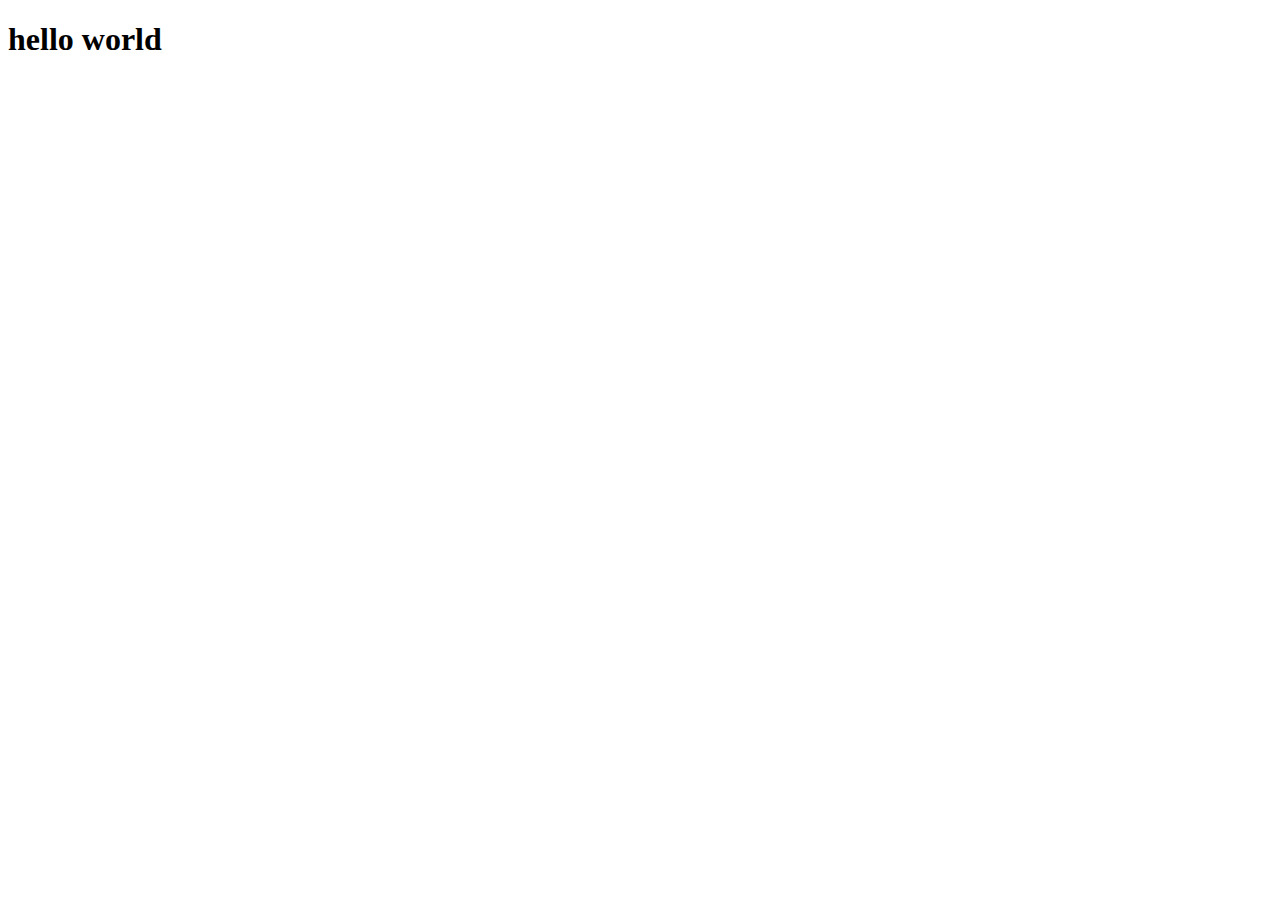
==== index.html @ b65e3b6d "Update index.html" ====
<!DOCTYPE html>
<html lang="en">
<head>
<meta charset_"UTF-8">
<meta http-equiv="X-UA-Compatible" content="IE=edge">
<meta name="viewport" content="width=device-width, initial-scale=1.0">
<title>Document</title>
</head>
<body>
<h1>hello world</h1>
</body>
</html>
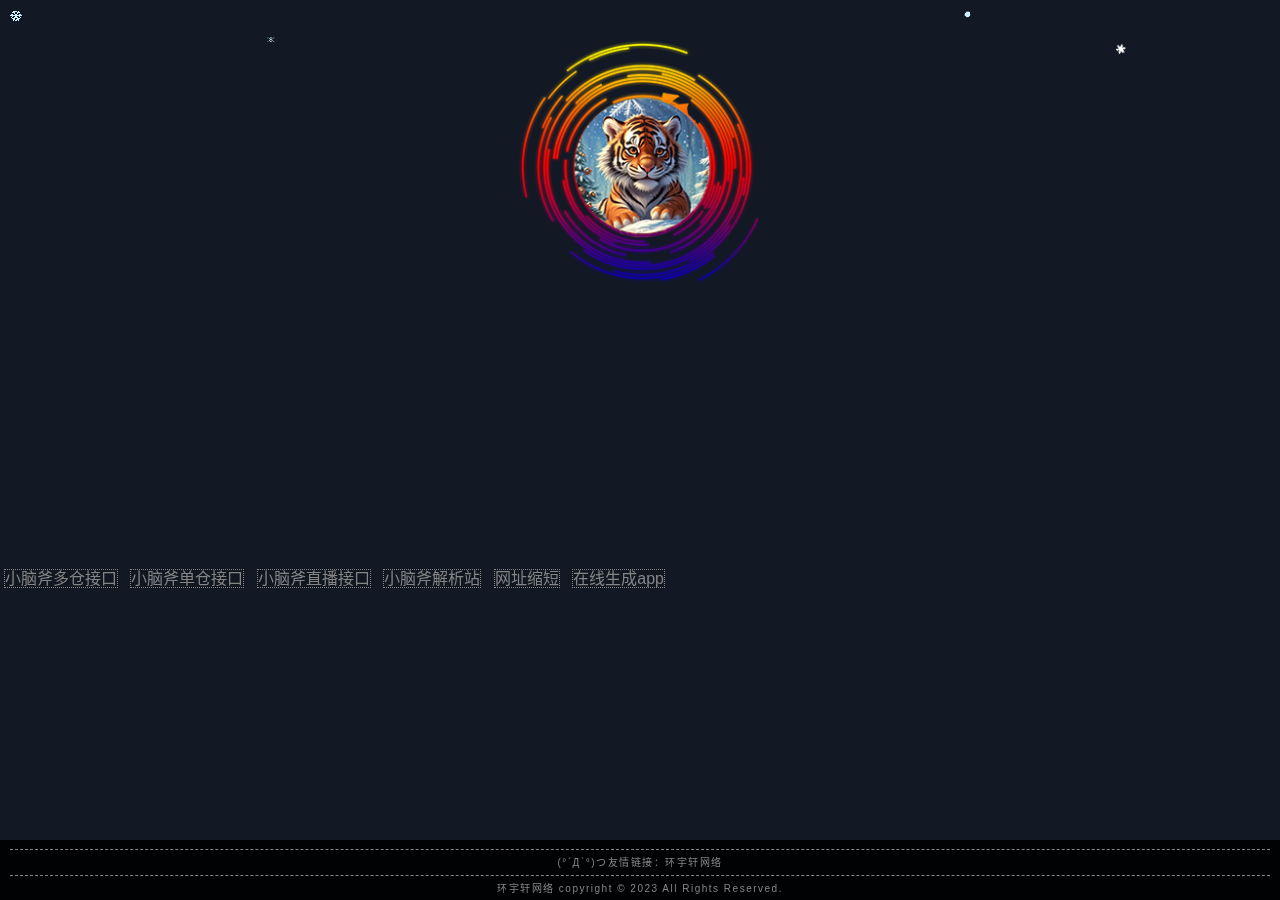
==== commit 45eb6be4: "Add files via upload" ====
--- a/index.html
+++ b/index.html
@@ -1,12 +1,83 @@
-<!DOCTYPE html>
-<html lang="en">
-<head>
-<meta charset_"UTF-8">
-<meta http-equiv="X-UA-Compatible" content="IE=edge">
-<meta name="viewport" content="width=device-width, initial-scale=1.0">
-<title>Document</title>
-</head>
-<body>
-<h1>hello world</h1>
-</body>
-</html>
+<!DOCTYPE html>
+<html lang="zh-CN" id="bgimg">
+<head>
+<meta charset="UTF-8" />
+<meta name="viewport" content="width=device-width" />
+<title>小脑斧导航页</title>
+<meta name="description" content="网页引导页-">
+<meta name="keywords" content="网页引导页-">
+<link rel="icon" href="" mce_href="/dir/favicon.ico" type="image/x-icon">
+<link rel="stylesheet" type="text/css" href="https://www.bootcss.com/p/buttons/css/buttons.css">
+<link rel="stylesheet" type="text/css" href="https://www.bootcss.com/p/buttons/css/showcase.css">
+<link type="text/css" rel="stylesheet" href="style.css" />
+<meta name="referrer" content="no-referrer" />
+<div style="text-align:center;clear:both">
+</div>
+<div class="tooltips">
+<span>
+<iframe src="https://music.163.com/outchain/player?type=0&id=3052064923&auto=1&height=280" width=330 height="300" frameborder="no" marginwidth="0" marginheight="0"></iframe>
+</span>
+</div>
+</head>
+<body>
+<div id="top">
+<main id="top_main">
+<div id="top_logo"><img src="src/tx2.png" onmouseover="mouseOver()" onmouseout="mouseOut()" id="mainimg"></div>
+<div id="top_title"><img id="top_title01" alt="" src="src/toptitle023.png">
+<br class="top_hr_style01">
+</div><br><br>
+<div class="showcase-examples l-over l-center">
+   <a href="https://gitee.com/hyxuan_admin/xnf/raw/master/xnfd.json" title="小脑斧多仓" class="button button-rounded button-plain button-small-caps button-border" target="_blank">小脑斧多仓接口</a>
+  <a href="https://gitee.com/hyxuan_admin/xnf/raw/master/xnfx.json" title="脑斧单仓" class="button button-rounded button-plain button-small-caps button-border" target="_blank">小脑斧单仓接口</a>
+  <a href="https://hyxuanit.github.io/zb/241005.txt" title="小脑斧直播" class="button button-rounded button-plain button-small-caps button-border"target="_blank" >小脑斧直播接口</a>
+  <a href="https://mp.weixin.qq.com/s/ZnDg1ww9Q46paHwQkNjB7A" title="小脑斧解析" class="button button-rounded button-plain button-small-caps button-border" target="_blank" >小脑斧解析站</a>
+  <a href="https://wz.half.nyc.mn:8/" title="网址缩短" class="button button-rounded button-plain button-small-caps button-border" target="_blank" >网址缩短</a>
+    <a href="https://app.half.nyc.mn:8/" title="生成app" class="button button-rounded button-plain button-small-caps button-border" target="_blank" >在线生成app</a>
+  </div>
+</main>
+</div>
+<footer id="top_footer">
+<span id="top_copyright">
+<hr class="top_hr_style02">
+(°ˊДˋ°)つ友情链接：<a href="https://www.7887887.xyz">环宇轩网络</a>
+<hr class="top_hr_style02">
+<a href="https://www.7887887.xyz">环宇轩网络</a> copyright © 2023 All Rights Reserved. <a href=""></a>
+</span>
+</footer>
+</body>
+<script>
+	function mouseOver(){
+		document.getElementById("mainimg").src="src/tx.png";//鼠标悬浮时的旋转图标
+	}
+	function mouseOut()
+	{
+		document.getElementById('mainimg').src ="src/tx2.png"//默认的旋转图标
+	}
+</script>
+<script type="text/javascript">
+	function change(){
+		var bodyBgs = [];
+bodyBgs[1] = "https://img.meituan.net/csc/5720ab220f2ee2bcaee9be6a789577b66793694.jpg";
+bodyBgs[2] = "https://img.meituan.net/csc/bc6f235bd928595d53d39cc6cc68c4e1631072.jpg";
+bodyBgs[3] = "https://img.meituan.net/csc/d5b9662d74c13b86dc6291bd3511c1bd1128227.jpg";
+bodyBgs[4] = "https://img.meituan.net/csc/61ea3b9b53ef501cdcff4f734586fd392176957.jpg";
+bodyBgs[5] = "https://img.meituan.net/csc/cc5b6a7c94e31cfd85b7a08dd44cce411279670.jpg";
+bodyBgs[6] = "https://img.meituan.net/csc/4ce4af6725c2625ed67b1238e55bd2ad636538.jpg";
+bodyBgs[7] = "https://img.meituan.net/csc/a6ea7ea344656aac5f5e11af7d67bc932135804.jpg";
+bodyBgs[8] = "https://img.meituan.net/csc/e78f8c7e80365817d1c9a231920cc62d1026202.jpg";
+bodyBgs[9] = "https://img.meituan.net/csc/d363a5769034a393c3842e6378dd6ade934940.jpg";
+bodyBgs[10] = "https://img.meituan.net/csc/f2954db9889605a981eb66646e85ef26307393.jpg";
+bodyBgs[11] = "https://img.meituan.net/csc/d54ce01f950afc1997877160f3ea52371338934.jpg";
+bodyBgs[12] = "https://img.meituan.net/csc/3f4482fdb08cc7194438b02d8c939bcc1057303.jpg";
+		var randomBgIndex = Math.round( Math.random() * 12 );
+		var img1= document.getElementById('bgimg');
+		img1.style.backgroundImage='url(' + bodyBgs[randomBgIndex] + ')';
+	        window.setTimeout(function(){change()},10000);
+	}
+	change();
+</script>
+<script type="text/javascript" src="src/snow.min.js"></script>        
+<script type="text/javascript">
+createSnow('src/', 60);
+</script>
+</html>--- a/style.css
+++ b/style.css
@@ -0,0 +1,332 @@
+/* basic styles for black background and crosshair cursor */
+* {
+	-webkit-box-sizing: border-box;
+	-moz-box-sizing: border-box;
+	-o-box-sizing: border-box;
+	-ms-box-sizing: border-box;
+	box-sizing: border-box
+}
+
+html,body,div,span,applet,object,iframe,h1,h2,h3,h4,h5,h6,p,blockquote,pre,a,abbr,acronym,address,big,cite,code,del,dfn,em,img,ins,kbd,q,s,samp,small,strike,strong,sub,sup,tt,var,b,u,i,center,dl,dt,dd,ol,ul,li,fieldset,form,label,legend,table,caption,tbody,tfoot,thead,tr,th,td,article,aside,canvas,details,embed,figure,figcaption,footer,header,hgroup,menu,nav,output,ruby,section,summary,time,mark,audio,video {
+	margin: 0;
+	padding: 0;
+	border: 0;
+	font-style: normal;
+	font-weight: normal;
+	font-size: 100%;
+	vertical-align: baseline;
+}
+
+article,aside,details,figcaption,figure,footer,header,hgroup,menu,nav,section {
+	display: block
+}
+a.button.button-rounded.button-plain.button-small-caps.button-border{
+background-color: #1212123b;
+}
+a.button.button-rounded.button-plain.button-small-caps.button-border:hover {
+    background-color: #fff;
+}
+blockquote,q {
+	quotes: none
+}
+.button{ margin: 4px;}
+.button-border, .button-border-thin, .button-border-thick{
+    border-width: 1px;
+    border-style: dotted;
+}
+
+blockquote:before,blockquote:after,q:before,q:after {
+	content: '';
+	content: none
+}
+.l-center {
+    margin-top: 150px;}
+input,textarea {
+	margin: 0;
+	padding: 0
+}
+
+ol,ul {
+	list-style: none
+}
+
+table {
+	border-collapse: collapse;
+	border-spacing: 0
+}
+
+caption,th {
+	text-align: left
+}
+
+a:focus {
+	outline: 0
+}
+
+html {
+	position: relative;
+	width: 100%;
+	height: 100%;
+	font-family: Microsoft YaHei,sans-serif;
+	z-index: 1;
+	line-height: 1.5;
+	background-color: #121925;
+	font-weight: 300;
+	background-size: cover;
+	background-position: 50% 50%;
+	background-attachment: fixed;
+	-webkit-transition: .5s linear;
+	-moz-transition: .5s linear;
+	-o-transition: .5s linear;
+	transition: .5s linear;
+}
+
+body{
+	position: relative;
+	width: 100%;
+	height: 100%;
+	min-width: 300px;
+	z-index: 2;
+	cursor:url(src/default.cur), auto;
+}
+body:before {
+  content: ' ';
+  position: fixed;
+  top: 0;
+  right: 0;
+  bottom: 0;
+  left: 0;
+}
+a {
+	color: #858585;
+	text-decoration:none;
+}
+
+a:hover {
+	color: #00b3ba;
+	cursor:url(src/hand.cur),auto
+}
+b {
+	background-color: rgba(0,179,186,0.4)
+}
+
+::selection {
+	background: #00b3ba
+}
+
+::-moz-selection {
+	background: #00b3ba
+}
+
+.top_hr_style01 {
+	width: 70%;
+	margin: 5px auto;
+	border: 0;
+	border-bottom: 1px solid #fff
+}
+
+.top_hr_style02 {
+	border: 0;
+	border-bottom: 1px dashed #858585
+}
+
+.slider {
+	width: 100%;
+	height: 150px;
+	-webkit-transition: .2s ease;
+	-moz-transition: .2s ease;
+	-o-transition: .2s ease;
+	transition: .2s ease;
+	background-color: #121925;
+	background-size: cover;
+	background-position: 50% 50%;
+	background-attachment: fixed
+}
+
+#top {
+	width: 100%;
+	height: 100%;
+	position: relative;
+	margin: auto;
+	z-index: 11
+}
+#top_main {
+	width: 100%;
+	height: 100%;
+	position: relative;
+	margin: 0 auto;
+	padding: 40px 0 10px 0
+}
+
+#top_logo {
+	height: 30%;
+	min-height: 50px;
+	max-height: 244px;
+	display: block
+}
+
+#top_logo img {
+	-webkit-animation: A 15s linear 0s infinite;
+	animation: A 15s linear 0s infinite;
+	margin-right: auto;
+	margin-left: auto;
+	display: block;
+	height: 100%
+}
+
+@-webkit-keyframes A {
+	0% {
+		-webkit-transform: rotate(0deg)
+	}
+
+	100% {
+		-webkit-transform: rotate(360deg)
+	}
+}
+
+@keyframes A {
+	0% {
+		transform: rotate(0deg)
+	}
+
+	100% {
+		transform: rotate(360deg)
+	}
+}
+
+#top_title {
+	text-align: center;
+	padding-top: 15px;
+	display: block;
+	height: 10%
+}
+
+#top_title img {
+	margin-right: auto;
+	margin-left: auto;
+	display: block
+}
+
+#top_title #top_title01 {
+	height: 83%;
+	max-height: 59px;
+	min-height: 30px
+}
+
+#top_title #top_title02 {
+	height: 9px
+}
+#top_title #top_title02:hover{
+	background:rgba(0,0,0,0.8);
+}
+#top_navlist {
+	display: block;
+	width: 30%;
+	height: 220px;
+	max-width: 220px;
+	margin-left: auto;
+	margin-right: auto;
+	margin-top: 50px
+}
+
+#top_navlist::after {
+	content: " ";
+	display: block;
+	width: 20%;
+	height: 150px
+}
+
+.top_nav {
+	border-radius: 5px;
+	display: block;
+	width: 100%;
+	max-height: 40px;
+	min-height: 10px;
+	margin-top: 15px;
+	text-decoration: none;
+	font-size: 90%;
+	vertical-align: middle central;
+	color: #fff;
+	letter-spacing: .5px;
+	text-align: center;
+	-webkit-transition: .2s linear;
+	-moz-transition: .2s linear;
+	-o-transition: .2s linear;
+	transition: .2s linear;
+	line-height: 180%
+}
+
+.top_nav:hover {
+	border-radius: 5px;
+	background: #fff
+}
+
+#top_footer {
+	padding: 4px 10px 4px 10px;
+	background-color: #000;
+	background-color: rgba(0,0,0,0.9);
+	color: #858585;
+	position: fixed;
+	bottom: 0;
+	left: 0;
+	right: 0;
+	z-index: 12;
+	-webkit-transition: .2s linear;
+	-moz-transition: .2s linear;
+	-o-transition: .2s linear;
+	transition: .2s linear
+}
+#top_footer:hover{
+	background-color: #FFF;
+	background-color: rgba(255,255,255,0.8);
+	color: #000;
+}
+#top_copyright {
+	display: block;
+	-webkit-transition: .2s linear;
+	-moz-transition: .2s linear;
+	-o-transition: .2s linear;
+	transition: .2s linear;
+	font-size: 10px;
+	letter-spacing: 1.5px;
+	text-align: center
+}
+
+@media screen and (max-width:768px) {
+	#top_footer {
+		padding: 1px
+	}
+
+	#top_copyright {
+		font-size: 8px;
+		letter-spacing: 0;
+		text-align: center
+	}
+.l-center {
+    margin-top: 0;
+}}
+.tooltips{
+-webkit-animation: A 3s linear 0s infinite;
+animation: A 3s linear 0s infinite;
+width:12px;
+height:12px;
+top:10px;
+left:10px;
+background: url(src/snow.gif);
+font-size: 10px;
+position:absolute; /*这个是关键*/
+z-index:102;
+}
+.tooltips:hover{
+-webkit-animation: none;
+animation: none;
+z-index:103;
+background: url(src/snow.gif);/*没有这个在IE中不可用*/
+}
+.tooltips span{
+display: none;
+}
+.tooltips:hover span{ /*span 标签仅在 :hover 状态时显示*/
+display:block;
+position:relative;
+}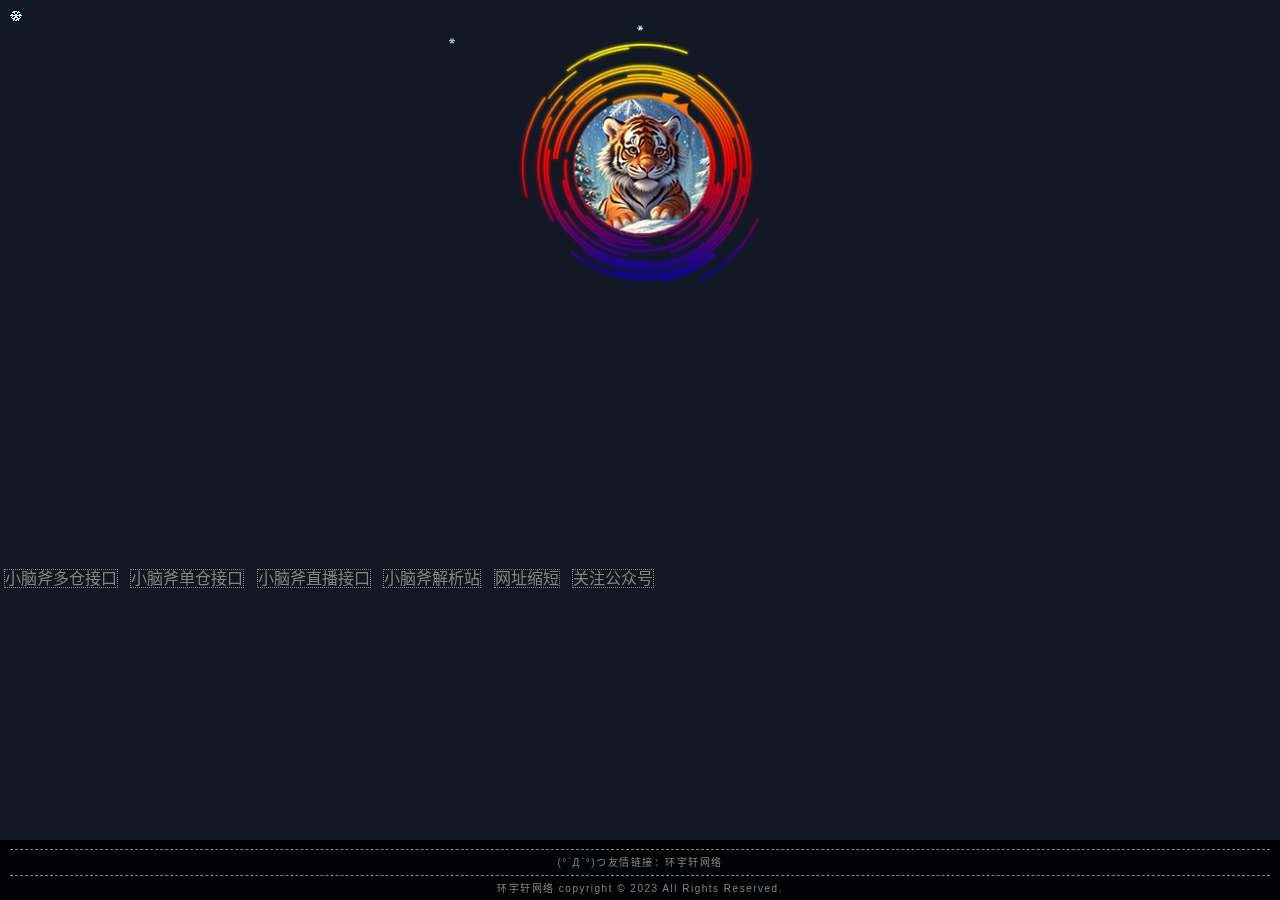
==== commit 40bf4077: "Add files via upload" ====
--- a/index.html
+++ b/index.html
@@ -30,9 +30,9 @@
    <a href="https://gitee.com/hyxuan_admin/xnf/raw/master/xnfd.json" title="小脑斧多仓" class="button button-rounded button-plain button-small-caps button-border" target="_blank">小脑斧多仓接口</a>
   <a href="https://gitee.com/hyxuan_admin/xnf/raw/master/xnfx.json" title="脑斧单仓" class="button button-rounded button-plain button-small-caps button-border" target="_blank">小脑斧单仓接口</a>
   <a href="https://hyxuanit.github.io/zb/241005.txt" title="小脑斧直播" class="button button-rounded button-plain button-small-caps button-border"target="_blank" >小脑斧直播接口</a>
-  <a href="https://mp.weixin.qq.com/s/ZnDg1ww9Q46paHwQkNjB7A" title="小脑斧解析" class="button button-rounded button-plain button-small-caps button-border" target="_blank" >小脑斧解析站</a>
+  <a href="http://xnf.fh4u.org/jx/" title="小脑斧解析" class="button button-rounded button-plain button-small-caps button-border" target="_blank" >小脑斧解析站</a>
   <a href="https://wz.half.nyc.mn:8/" title="网址缩短" class="button button-rounded button-plain button-small-caps button-border" target="_blank" >网址缩短</a>
-    <a href="https://app.half.nyc.mn:8/" title="生成app" class="button button-rounded button-plain button-small-caps button-border" target="_blank" >在线生成app</a>
+    <a href="http://www.hyxuan.top/static/file/wx.jpg" title="生成app" class="button button-rounded button-plain button-small-caps button-border" target="_blank" >关注公众号</a>
   </div>
 </main>
 </div>
@@ -41,7 +41,7 @@
 <hr class="top_hr_style02">
 (°ˊДˋ°)つ友情链接：<a href="https://www.7887887.xyz">环宇轩网络</a>
 <hr class="top_hr_style02">
-<a href="https://www.7887887.xyz">环宇轩网络</a> copyright © 2023 All Rights Reserved. <a href=""></a>
+<a href="https://www.hyxuan.top">环宇轩网络</a> copyright © 2023 All Rights Reserved. <a href=""></a>
 </span>
 </footer>
 </body>
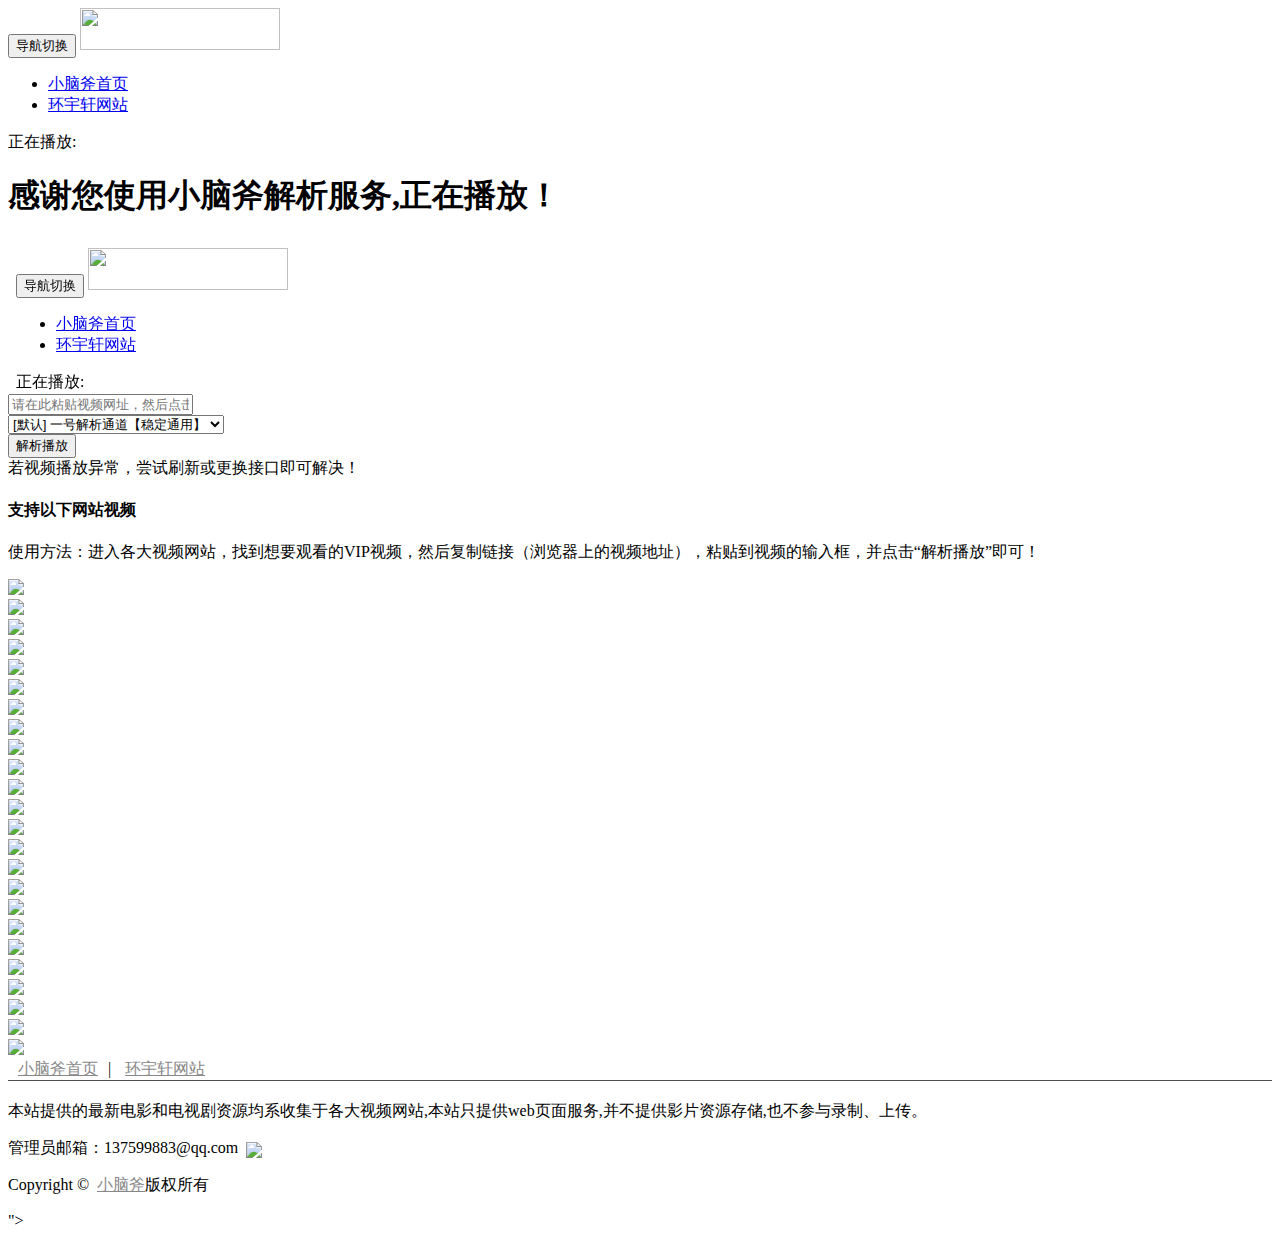
==== commit 91e6474d: "Add files via upload" ====
--- a/index.html
+++ b/index.html
@@ -1,83 +1,371 @@
-<!DOCTYPE html>
-<html lang="zh-CN" id="bgimg">
-<head>
-<meta charset="UTF-8" />
-<meta name="viewport" content="width=device-width" />
-<title>小脑斧导航页</title>
-<meta name="description" content="网页引导页-">
-<meta name="keywords" content="网页引导页-">
-<link rel="icon" href="" mce_href="/dir/favicon.ico" type="image/x-icon">
-<link rel="stylesheet" type="text/css" href="https://www.bootcss.com/p/buttons/css/buttons.css">
-<link rel="stylesheet" type="text/css" href="https://www.bootcss.com/p/buttons/css/showcase.css">
-<link type="text/css" rel="stylesheet" href="style.css" />
-<meta name="referrer" content="no-referrer" />
-<div style="text-align:center;clear:both">
-</div>
-<div class="tooltips">
-<span>
-<iframe src="https://music.163.com/outchain/player?type=0&id=3052064923&auto=1&height=280" width=330 height="300" frameborder="no" marginwidth="0" marginheight="0"></iframe>
-</span>
-</div>
-</head>
-<body>
-<div id="top">
-<main id="top_main">
-<div id="top_logo"><img src="src/tx2.png" onmouseover="mouseOver()" onmouseout="mouseOut()" id="mainimg"></div>
-<div id="top_title"><img id="top_title01" alt="" src="src/toptitle023.png">
-<br class="top_hr_style01">
-</div><br><br>
-<div class="showcase-examples l-over l-center">
-   <a href="https://gitee.com/hyxuan_admin/xnf/raw/master/xnfd.json" title="小脑斧多仓" class="button button-rounded button-plain button-small-caps button-border" target="_blank">小脑斧多仓接口</a>
-  <a href="https://gitee.com/hyxuan_admin/xnf/raw/master/xnfx.json" title="脑斧单仓" class="button button-rounded button-plain button-small-caps button-border" target="_blank">小脑斧单仓接口</a>
-  <a href="https://hyxuanit.github.io/zb/241005.txt" title="小脑斧直播" class="button button-rounded button-plain button-small-caps button-border"target="_blank" >小脑斧直播接口</a>
-  <a href="http://xnf.fh4u.org/jx/" title="小脑斧解析" class="button button-rounded button-plain button-small-caps button-border" target="_blank" >小脑斧解析站</a>
-  <a href="https://wz.half.nyc.mn:8/" title="网址缩短" class="button button-rounded button-plain button-small-caps button-border" target="_blank" >网址缩短</a>
-    <a href="http://www.hyxuan.top/static/file/wx.jpg" title="生成app" class="button button-rounded button-plain button-small-caps button-border" target="_blank" >关注公众号</a>
-  </div>
-</main>
-</div>
-<footer id="top_footer">
-<span id="top_copyright">
-<hr class="top_hr_style02">
-(°ˊДˋ°)つ友情链接：<a href="https://www.7887887.xyz">环宇轩网络</a>
-<hr class="top_hr_style02">
-<a href="https://www.hyxuan.top">环宇轩网络</a> copyright © 2023 All Rights Reserved. <a href=""></a>
-</span>
-</footer>
-</body>
-<script>
-	function mouseOver(){
-		document.getElementById("mainimg").src="src/tx.png";//鼠标悬浮时的旋转图标
-	}
-	function mouseOut()
-	{
-		document.getElementById('mainimg').src ="src/tx2.png"//默认的旋转图标
-	}
-</script>
-<script type="text/javascript">
-	function change(){
-		var bodyBgs = [];
-bodyBgs[1] = "https://img.meituan.net/csc/5720ab220f2ee2bcaee9be6a789577b66793694.jpg";
-bodyBgs[2] = "https://img.meituan.net/csc/bc6f235bd928595d53d39cc6cc68c4e1631072.jpg";
-bodyBgs[3] = "https://img.meituan.net/csc/d5b9662d74c13b86dc6291bd3511c1bd1128227.jpg";
-bodyBgs[4] = "https://img.meituan.net/csc/61ea3b9b53ef501cdcff4f734586fd392176957.jpg";
-bodyBgs[5] = "https://img.meituan.net/csc/cc5b6a7c94e31cfd85b7a08dd44cce411279670.jpg";
-bodyBgs[6] = "https://img.meituan.net/csc/4ce4af6725c2625ed67b1238e55bd2ad636538.jpg";
-bodyBgs[7] = "https://img.meituan.net/csc/a6ea7ea344656aac5f5e11af7d67bc932135804.jpg";
-bodyBgs[8] = "https://img.meituan.net/csc/e78f8c7e80365817d1c9a231920cc62d1026202.jpg";
-bodyBgs[9] = "https://img.meituan.net/csc/d363a5769034a393c3842e6378dd6ade934940.jpg";
-bodyBgs[10] = "https://img.meituan.net/csc/f2954db9889605a981eb66646e85ef26307393.jpg";
-bodyBgs[11] = "https://img.meituan.net/csc/d54ce01f950afc1997877160f3ea52371338934.jpg";
-bodyBgs[12] = "https://img.meituan.net/csc/3f4482fdb08cc7194438b02d8c939bcc1057303.jpg";
-		var randomBgIndex = Math.round( Math.random() * 12 );
-		var img1= document.getElementById('bgimg');
-		img1.style.backgroundImage='url(' + bodyBgs[randomBgIndex] + ')';
-	        window.setTimeout(function(){change()},10000);
-	}
-	change();
-</script>
-<script type="text/javascript" src="src/snow.min.js"></script>        
-<script type="text/javascript">
-createSnow('src/', 60);
-</script>
-</html>+<!DOCTYPE html>
+<html>
+	<head>
+		<meta charset="utf-8" />
+		<title>
+			小脑斧解析 https://hyxuanit.github.io/		</title>
+		<meta name="keywords" content="优酷VIP解析,爱奇艺VIP解析,腾讯VIP解析,乐视VIP解析,芒果VIP解析,全网视频解析,VIP在线解析,视频VIP在线解析,VIP视频在线解析" />
+		<meta name="description" content="本站为广大网友提供优酷VIP解析，爱奇艺VIP解析，腾讯VIP解析，乐视VIP解析，芒果VIP解析等解析服务，让你省去购买视频VIP费用，欢迎大家收藏本站，并将它介绍给您的朋友！" />
+		<meta name=viewport content="width=device-width,anicital-scale=1">
+		<link rel="stylesheet" href="css/bootstrap.css" />
+		<script type="text/javascript" src="js/jquery.js"></script>
+		<script type="text/javascript" src="js/base64.min.js"></script>
+		<script type="text/javascript" src="js/bootstrap.js"></script>
+		<!--微博引入关注插件-->
+		<link rel="stylesheet" href="css/style.css" />
+		<!--浏览器标签ico-->
+		<link rel="shortcut icon" href="img/favicon.ico" />
+		<!--书签标签-->
+		<link rel="bookmark" href="https://jx.wujiyan.cc/img/tvico.png" />
+		<!--苹果桌面标题-->
+		<meta name="apple-mobile-web-app-title" content="全网VIP解析">
+		<!--苹果桌面图标-->
+		<link rel="apple-touch-icon-precomposed" sizes="180x180" href="https://jx.wujiyan.cc/img/tvlogo.png">
+	</head>
+	<body>
+		<header class="navbar-fixed-top">
+			<div class="container">
+				<nav class="navbar navbar-default">
+					<div class="container-fluid">
+						<!-- 手机自适应样式 -->
+						<div class="navbar-header">
+							<button type="button" class="navbar-toggle collapsed" data-toggle="collapse" data-target="#bs-example-navbar-collapse-1" aria-expanded="false">
+			        <span class="sr-only">导航切换</span>
+			        <span class="icon-bar"></span>
+			        <span class="icon-bar"></span>
+			        <span class="icon-bar"></span>
+			      </button>
+							<!--logo图标-->
+							<a class="navbar-brand" href="index.html"><img src="img/logo.png" width="200px" height="42px"></a>
+						</div>
+						<!-- pc导航样式 -->
+						<div class="collapse navbar-collapse" id="bs-example-navbar-collapse-1">
+							<ul class="nav navbar-nav">
+								<li>
+	<a  href="https://hyxuanit.github.io/" target="_blank">小脑斧首页</a>
+</li>
+<li>
+	<a  href="http://www.hyxuan.top/" target="_blank">环宇轩网站</a>
+</li>
+
+
+							</ul>
+							<!--导航 右侧-->
+							<ul class="nav navbar-nav navbar-right">
+							</ul>
+						</div>
+					</div>
+				</nav>
+			</div>
+		</header>
+		<!--视频box区域-->
+		<div class="container-fluid video-box">
+			<div class="container ">
+				<div class="tit-name">
+					<span>正在播放:</span>
+					<h1 id="tittext">感谢您使用小脑斧解析服务,正在播放！</h1>
+				</div>
+				<iframe id="palybox" src="https://hyxuanit.github.io/" allowtransparency="true" frameborder="0" scrolling="no" allowfullscreen="true" allowtransparency="true"></iframe>
+
+				<div class="url-box">
+					<div class="input-group">
+						<input type="text" id="url" class="form-control url-text" aria-label="Text input with segmented button dropdown" placeholder="请在此粘贴视频网址，然后点击后面的“解析播放” >ㅂ<" title="请复制你想要看的视频网址，粘贴到此处点击播放即可！" value="">
+						<div class="input-group-addon">
+							<select class="url-c url-text" title="如发现视频无法正常播放请尝试更换视频线路！" id="jk">
+							
+							
+					
+								<option value="https://www.yemu.xyz/?url=" selected>
+									[默认] 一号解析通道【稳定通用】								</option>
+								<option value="http://jx.jwl.icu/jx.php?url=">
+									[推荐] 4K解析通道 【通用】								</option>
+								<option value="https://jx.xmflv.com/?url=">
+									[推荐] 二号解析通道 【通用】								</option>
+								<option value="https://jx.ppflv.com/?url=">
+									[推荐] 三号解析通道 【高清】								</option>
+								<option value="https://jx.we-vip.com/?url=">
+									四号解析通道【通用】								</option>
+								<option value="https://jx.bozrc.com:4433/player/?url=">
+									五号解析通道【无广告】								</option>
+								<option value="http://api.wpsseo.cn/?v=">
+									六号解析通道【全网】								</option>
+								<option value="https://vip.laobandq.com/jiexi.php?url=">
+									七号解析通道【无广告】								</option>
+								<option value="https://okjx.cc/?url=">
+									八号解析通道【高速】								</option>
+								<option value="https://jx.m3u8.tv/jiexi/?url=">
+									九号解析通道【JSON】								</option>
+								<option value="https://video.isyour.love/player/getplayer?url=">
+									十号解析通道【聚合】								</option>
+								<option value="https://yparse.jn1.cc/index.php?url=">
+									十一号解析通道								</option>
+								<option value="http://api.wpsseo.cn/?v=">
+									十二号解析通道								</option>
+								<option value="https://www.1717yun.com/api/?url=">
+									十三号解析通道								</option>
+								<option value="https://www.pangujiexi.cc/jiexi.php?url=">
+									十四号解析通道								</option>
+								<option value="https://ckmov.ccyjjd.com/ckmov/?url=">
+									十五号解析通道								</option>
+								<option value="https://www.h8jx.com/jiexi.php?url=">
+									十六号解析通道								</option>
+								<option value="https://jx.4kdv.com/?url=">
+									十七号解析通道								</option>
+								<option value="https://jx.we-vip.com/?url=">
+									十八号解析通道								</option>
+								<option value="https://jiexi.janan.net/jiexi/?url=">
+									十九号解析通道								</option>
+								<option value="https://svip.bljiex.cc/?v=">
+									二十号解析通道								</option>
+							</select>
+						</div>
+						<div class="input-group-btn">
+
+							<button type="button" class="btn btn-default btn-play" title="点击开始解析并开始播放" onclick="play()">解析播放</button>
+						</div>
+					</div>
+
+				</div>
+				<div class="tit-gg">
+					<span>若视频播放异常，尝试刷新或更换接口即可解决！</span>
+				</div>
+			</div>
+		</div>
+		<!--平台logo	-->
+		<div class="container-fluid logo-box">
+			<div class="container ">
+				<div class="row">
+					<div class="col-lg-12">
+						<div class="title-tit">
+							<h4>支持以下网站视频</h4>
+							<p>使用方法：进入各大视频网站，找到想要观看的VIP视频，然后复制链接（浏览器上的视频地址），粘贴到视频的输入框，并点击“解析播放”即可！</p>
+						</div>
+					</div>
+				</div>
+				<!--第一行-->
+				<div class="row">
+					<div class="col-xs-4 col-sm-2">
+						<div class="logo-lie">
+							<a href="http://vip.iqiyi.com/" target="_blank" title="爱奇艺会员">
+								<img class="img-responsive" src="img/iqiyilogo.png" />
+							</a>
+						</div>
+					</div>
+					<div class="col-xs-4 col-sm-2 ">
+						<div class="logo-lie">
+							<a href="http://film.qq.com/" target="_blank" title="腾讯会员中心">
+								<img class="img-responsive" src="img/qqlogo.png" />
+							</a>
+						</div>
+					</div>
+					<div class="col-xs-4 col-sm-2 ">
+						<div class="logo-lie">
+							<a href="http://vip.youku.com/" target="_blank" title="优酷会员中心">
+								<img class="img-responsive" src="img/youkulogo.png" />
+							</a>
+						</div>
+					</div>
+					<div class="col-xs-4 col-sm-2 ">
+						<div class="logo-lie">
+							<a href="http://www.mgtv.com/vip/" target="_blank" title="芒果会员中心">
+								<img class="img-responsive" src="img/hunantvlogo.png" />
+							</a>
+						</div>
+					</div>
+					<div class="col-xs-4 col-sm-2">
+						<div class="logo-lie">
+							<a href="http://yuanxian.le.com/" target="_blank" title="乐视会员中心">
+								<img class="img-responsive" src="img/letvlogo.png" />
+							</a>
+						</div>
+					</div>
+					<div class="col-xs-4 col-sm-2">
+						<div class="logo-lie">
+							<a href="http://vip.tudou.com" target="_blank" title="土豆会员中心">
+								<img class="img-responsive" src="img/tudoulogo.png" />
+							</a>
+						</div>
+					</div>
+				</div>
+				<!--第一行结束-->
+
+				<!--第二行开始-->
+				<div class="row">
+					<div class="col-xs-4 col-sm-2">
+						<div class="logo-lie">
+							<a href="http://www.baofeng.com/" target="_blank" title="暴风会员">
+								<img class="img-responsive" src="img/baofeng.png" />
+							</a>
+						</div>
+					</div>
+					<div class="col-xs-4 col-sm-2 ">
+						<div class="logo-lie">
+							<a href="http://vip.1905.com/" target="_blank" title="1905电影网视频">
+								<img class="img-responsive" src="img/1905logo.png" />
+							</a>
+						</div>
+					</div>
+					<div class="col-xs-4 col-sm-2 ">
+						<div class="logo-lie">
+							<a href="http://vip.kankan.com/" target="_blank" title="天天看看">
+								<img class="img-responsive" src="img/kankan.png" />
+							</a>
+						</div>
+					</div>
+					<div class="col-xs-4 col-sm-2 ">
+						<div class="logo-lie">
+							<a href="http://www.pptv.com/" target="_blank" title="PPTV聚力">
+								<img class="img-responsive" src="img/pptv.png" />
+							</a>
+						</div>
+					</div>
+					<div class="col-xs-4 col-sm-2">
+						<div class="logo-lie">
+							<a href="http://www.yinyuetai.com/" target="_blank" title="音悦台MV">
+								<img class="img-responsive" src="img/yinyuetailogo.png" />
+							</a>
+						</div>
+					</div>
+					<div class="col-xs-4 col-sm-2">
+						<div class="logo-lie">
+							<a href="http://www.56.com/" target="_blank" title="56视频">
+								<img class="img-responsive" src="img/56logo.png" />
+							</a>
+						</div>
+					</div>
+				</div>
+				<!--第二行结束-->
+
+				<!--第三行开始-->
+				<div class="row">
+
+					<div class="col-xs-4 col-sm-2">
+						<div class="logo-lie">
+							<a href="http://www.fun.vip" target="_blank" title="风行视频">
+								<img class="img-responsive" src="img/fengxing.png" />
+							</a>
+						</div>
+					</div>
+					<div class="col-xs-4 col-sm-2 ">
+						<div class="logo-lie">
+							<a href="http://movie.ku6.com/" target="_blank" title="酷6视频">
+								<img class="img-responsive" src="img/ku6logo.png" />
+							</a>
+						</div>
+					</div>
+					<div class="col-xs-4 col-sm-2 ">
+						<div class="logo-lie">
+							<a href="http://vip.wasu.cn/" target="_blank" title="WASU华数视频">
+								<img class="img-responsive" src="img/wasulogo.png" />
+							</a>
+						</div>
+					</div>
+					<div class="col-xs-4 col-sm-2 ">
+						<div class="logo-lie">
+							<a href="http://video.sina.com.cn/" target="_blank" title="新浪视频">
+								<img class="img-responsive" src="img/sinalogo.png" />
+							</a>
+						</div>
+					</div>
+					<div class="col-xs-4 col-sm-2">
+						<div class="logo-lie">
+							<a href="https://film.sohu.com/" target="_blank" title="搜狐视频">
+								<img class="img-responsive" src="img/sohulogo.png" />
+							</a>
+						</div>
+					</div>
+					<div class="col-xs-4 col-sm-2">
+						<div class="logo-lie">
+							<a href="http://www.baomihua.com/" target="_blank" title="爆米花">
+								<img class="img-responsive" src="img/baomihualogo.png" />
+							</a>
+						</div>
+					</div>
+				</div>
+				<!--第三行结束-->
+				<div class="row">
+
+					<div class="col-xs-4 col-sm-2">
+						<div class="logo-lie">
+							<a target="_blank" title="看看新闻网视频">
+								<img class="img-responsive" src="img/kankannewslogo.png" />
+							</a>
+						</div>
+					</div>
+					<div class="col-xs-4 col-sm-2 ">
+						<div class="logo-lie">
+							<a target="_blank" title="糖豆视频">
+								<img class="img-responsive" src="img/tangdoulogo.png" />
+							</a>
+						</div>
+					</div>
+					<div class="col-xs-4 col-sm-2 ">
+						<div class="logo-lie">
+							<a href="http://tv.cctv.com/" target="_blank" title="央视网">
+								<img class="img-responsive" src="img/cntvlogo.png" />
+							</a>
+						</div>
+					</div>
+					<div class="col-xs-4 col-sm-2 ">
+						<div class="logo-lie">
+							<a href="http://www.acfun.cn/" target="_blank" title="Ac弹幕网">
+								<img class="img-responsive" src="img/acfun.png" />
+							</a>
+						</div>
+					</div>
+					<div class="col-xs-4 col-sm-2">
+						<div class="logo-lie">
+							<a href="http://www.bilibili.com/" target="_blank" title="哔哩哔哩">
+								<img class="img-responsive" src="img/bilibili.png" />
+							</a>
+						</div>
+					</div>
+					<div class="col-xs-4 col-sm-2">
+						<div class="logo-lie">
+							<a href="http://www.aipai.com/" target="_blank" title="爱拍原创">
+								<img class="img-responsive" src="img/aipai.png" />
+							</a>
+						</div>
+					</div>
+				</div>
+				<!---->
+			</div>
+		</div>
+			<footer class="footer">
+	<div class="branding">
+		<!--友情链接-->
+			<div class="branding_link">
+				<section class="container">
+					<a href="https://hyxuanit.github.io/" target="_blank"style="color:#888;margin:0 10px;">小脑斧首页</a>|
+<a href="http://www.hyxuan.top/" target="_blank"style="color:#888;margin:0 10px;">环宇轩网站</a>				</section>
+			</div>
+		<!--友情链接结束-->
+		<!--居中部分-->
+		<hr style="display: block;height: 1px;margin-bottom: 10px;background-color: #4f4f4f;    margin-top: 0px;margin-bottom: 20px;border: 0;"/>
+		<div class="container footer-tit">
+					
+			<p>本站提供的最新电影和电视剧资源均系收集于各大视频网站,本站只提供web页面服务,并不提供影片资源存储,也不参与录制、上传。<br/></p>
+			
+			<p>管理员邮箱：137599883@qq.com&nbsp; <a class="foot-tt" href="http://www.miitbeian.gov.cn" ><img style="vertical-align: middle;" src="img/beian.png"/></a>&nbsp; </p>
+			<p>Copyright&nbsp;&copy;&nbsp;	<a href="https://hyxuanit.github.io/" target="_blank" style="color:#888;">小脑斧</a>版权所有</p>
+			<p class="toot-tto"><script type="text/javascript">var cnzz_protocol = (("https:" == document.location.protocol) ? " https://" : " http://");document.write(unescape("%3Cspan id='cnzz_stat_icon_1263734298'%3E%3C/span%3E%3Cscript src='" + cnzz_protocol + "s19.cnzz.com/z_stat.php%3Fid%3D1263734298%26show%3Dpic' type='text/javascript'%3E%3C/script%3E"));</script></p>
+			<!--统计展示-->
+		</div>
+	</div>
+ </footer>
+<!--侧滑-->
+<section class="ch">
+	<!--<div class="rollbar-weibo" title="新浪微博关注一下我">
+		<a class="rollbar-weibo" href="" target="_blank"></a>
+	</div>
+	<div class="rollbar-weix" title="关注微信公众号"><div class="weixinx"></div></div>
+	<div class="rollbar-erweima" title="下载手机app"><div class="erweims"></div></div>-->
+	<div class="rollbar-item" title="返回顶部"><a class="rollbar-top"  href="index.html#top"></a></div>
+</section>
+<section class="ch1">
+	</section>
+		    <script type="text/javascript" src="js/tv-beipy.js" /></script>
+		        ">
+		    
+	</body>
+</html>
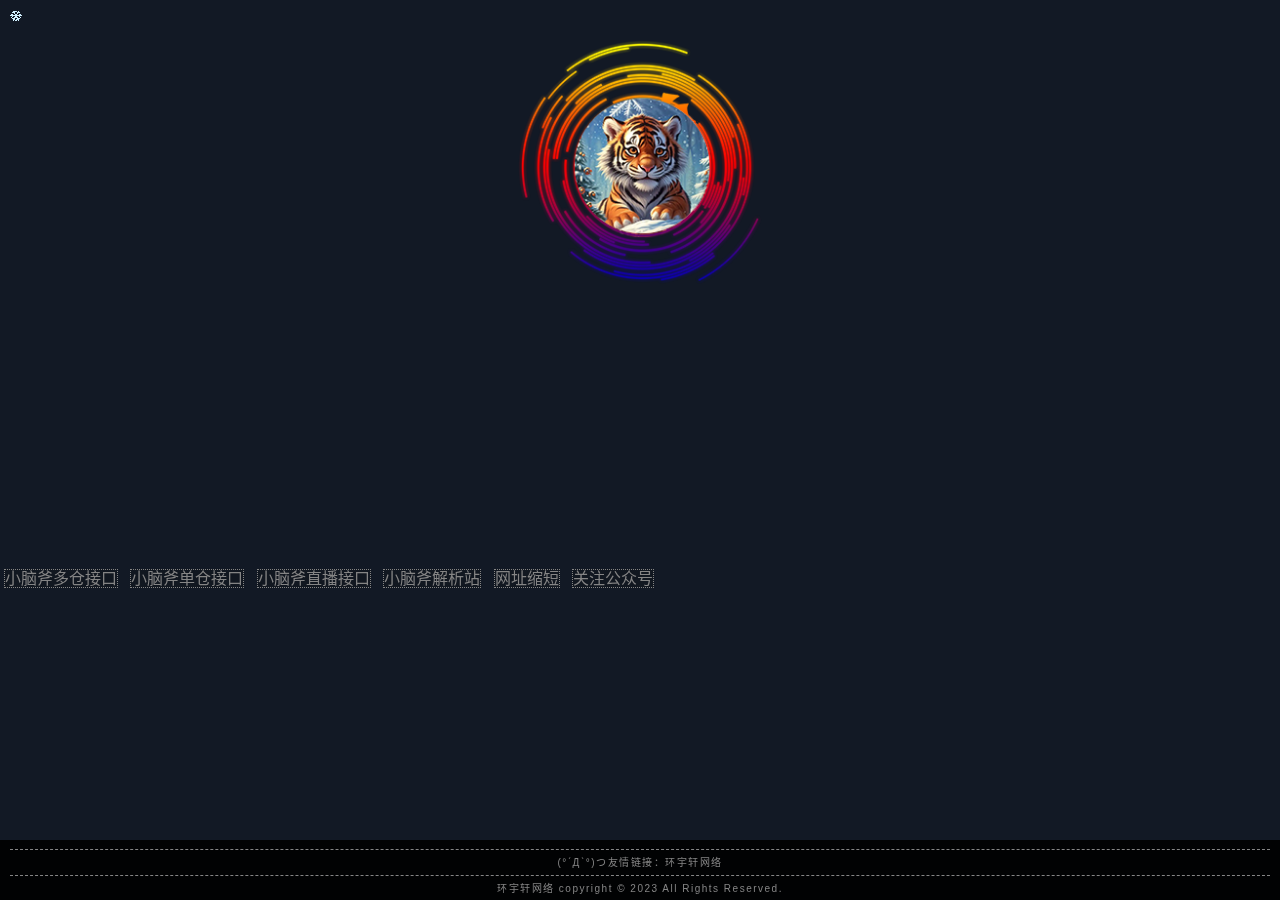
==== commit 7377a4ec: "Add files via upload" ====
--- a/index.html
+++ b/index.html
@@ -1,371 +1,83 @@
-<!DOCTYPE html>
-<html>
-	<head>
-		<meta charset="utf-8" />
-		<title>
-			小脑斧解析 https://hyxuanit.github.io/		</title>
-		<meta name="keywords" content="优酷VIP解析,爱奇艺VIP解析,腾讯VIP解析,乐视VIP解析,芒果VIP解析,全网视频解析,VIP在线解析,视频VIP在线解析,VIP视频在线解析" />
-		<meta name="description" content="本站为广大网友提供优酷VIP解析，爱奇艺VIP解析，腾讯VIP解析，乐视VIP解析，芒果VIP解析等解析服务，让你省去购买视频VIP费用，欢迎大家收藏本站，并将它介绍给您的朋友！" />
-		<meta name=viewport content="width=device-width,anicital-scale=1">
-		<link rel="stylesheet" href="css/bootstrap.css" />
-		<script type="text/javascript" src="js/jquery.js"></script>
-		<script type="text/javascript" src="js/base64.min.js"></script>
-		<script type="text/javascript" src="js/bootstrap.js"></script>
-		<!--微博引入关注插件-->
-		<link rel="stylesheet" href="css/style.css" />
-		<!--浏览器标签ico-->
-		<link rel="shortcut icon" href="img/favicon.ico" />
-		<!--书签标签-->
-		<link rel="bookmark" href="https://jx.wujiyan.cc/img/tvico.png" />
-		<!--苹果桌面标题-->
-		<meta name="apple-mobile-web-app-title" content="全网VIP解析">
-		<!--苹果桌面图标-->
-		<link rel="apple-touch-icon-precomposed" sizes="180x180" href="https://jx.wujiyan.cc/img/tvlogo.png">
-	</head>
-	<body>
-		<header class="navbar-fixed-top">
-			<div class="container">
-				<nav class="navbar navbar-default">
-					<div class="container-fluid">
-						<!-- 手机自适应样式 -->
-						<div class="navbar-header">
-							<button type="button" class="navbar-toggle collapsed" data-toggle="collapse" data-target="#bs-example-navbar-collapse-1" aria-expanded="false">
-			        <span class="sr-only">导航切换</span>
-			        <span class="icon-bar"></span>
-			        <span class="icon-bar"></span>
-			        <span class="icon-bar"></span>
-			      </button>
-							<!--logo图标-->
-							<a class="navbar-brand" href="index.html"><img src="img/logo.png" width="200px" height="42px"></a>
-						</div>
-						<!-- pc导航样式 -->
-						<div class="collapse navbar-collapse" id="bs-example-navbar-collapse-1">
-							<ul class="nav navbar-nav">
-								<li>
-	<a  href="https://hyxuanit.github.io/" target="_blank">小脑斧首页</a>
-</li>
-<li>
-	<a  href="http://www.hyxuan.top/" target="_blank">环宇轩网站</a>
-</li>
-
-
-							</ul>
-							<!--导航 右侧-->
-							<ul class="nav navbar-nav navbar-right">
-							</ul>
-						</div>
-					</div>
-				</nav>
-			</div>
-		</header>
-		<!--视频box区域-->
-		<div class="container-fluid video-box">
-			<div class="container ">
-				<div class="tit-name">
-					<span>正在播放:</span>
-					<h1 id="tittext">感谢您使用小脑斧解析服务,正在播放！</h1>
-				</div>
-				<iframe id="palybox" src="https://hyxuanit.github.io/" allowtransparency="true" frameborder="0" scrolling="no" allowfullscreen="true" allowtransparency="true"></iframe>
-
-				<div class="url-box">
-					<div class="input-group">
-						<input type="text" id="url" class="form-control url-text" aria-label="Text input with segmented button dropdown" placeholder="请在此粘贴视频网址，然后点击后面的“解析播放” >ㅂ<" title="请复制你想要看的视频网址，粘贴到此处点击播放即可！" value="">
-						<div class="input-group-addon">
-							<select class="url-c url-text" title="如发现视频无法正常播放请尝试更换视频线路！" id="jk">
-							
-							
-					
-								<option value="https://www.yemu.xyz/?url=" selected>
-									[默认] 一号解析通道【稳定通用】								</option>
-								<option value="http://jx.jwl.icu/jx.php?url=">
-									[推荐] 4K解析通道 【通用】								</option>
-								<option value="https://jx.xmflv.com/?url=">
-									[推荐] 二号解析通道 【通用】								</option>
-								<option value="https://jx.ppflv.com/?url=">
-									[推荐] 三号解析通道 【高清】								</option>
-								<option value="https://jx.we-vip.com/?url=">
-									四号解析通道【通用】								</option>
-								<option value="https://jx.bozrc.com:4433/player/?url=">
-									五号解析通道【无广告】								</option>
-								<option value="http://api.wpsseo.cn/?v=">
-									六号解析通道【全网】								</option>
-								<option value="https://vip.laobandq.com/jiexi.php?url=">
-									七号解析通道【无广告】								</option>
-								<option value="https://okjx.cc/?url=">
-									八号解析通道【高速】								</option>
-								<option value="https://jx.m3u8.tv/jiexi/?url=">
-									九号解析通道【JSON】								</option>
-								<option value="https://video.isyour.love/player/getplayer?url=">
-									十号解析通道【聚合】								</option>
-								<option value="https://yparse.jn1.cc/index.php?url=">
-									十一号解析通道								</option>
-								<option value="http://api.wpsseo.cn/?v=">
-									十二号解析通道								</option>
-								<option value="https://www.1717yun.com/api/?url=">
-									十三号解析通道								</option>
-								<option value="https://www.pangujiexi.cc/jiexi.php?url=">
-									十四号解析通道								</option>
-								<option value="https://ckmov.ccyjjd.com/ckmov/?url=">
-									十五号解析通道								</option>
-								<option value="https://www.h8jx.com/jiexi.php?url=">
-									十六号解析通道								</option>
-								<option value="https://jx.4kdv.com/?url=">
-									十七号解析通道								</option>
-								<option value="https://jx.we-vip.com/?url=">
-									十八号解析通道								</option>
-								<option value="https://jiexi.janan.net/jiexi/?url=">
-									十九号解析通道								</option>
-								<option value="https://svip.bljiex.cc/?v=">
-									二十号解析通道								</option>
-							</select>
-						</div>
-						<div class="input-group-btn">
-
-							<button type="button" class="btn btn-default btn-play" title="点击开始解析并开始播放" onclick="play()">解析播放</button>
-						</div>
-					</div>
-
-				</div>
-				<div class="tit-gg">
-					<span>若视频播放异常，尝试刷新或更换接口即可解决！</span>
-				</div>
-			</div>
-		</div>
-		<!--平台logo	-->
-		<div class="container-fluid logo-box">
-			<div class="container ">
-				<div class="row">
-					<div class="col-lg-12">
-						<div class="title-tit">
-							<h4>支持以下网站视频</h4>
-							<p>使用方法：进入各大视频网站，找到想要观看的VIP视频，然后复制链接（浏览器上的视频地址），粘贴到视频的输入框，并点击“解析播放”即可！</p>
-						</div>
-					</div>
-				</div>
-				<!--第一行-->
-				<div class="row">
-					<div class="col-xs-4 col-sm-2">
-						<div class="logo-lie">
-							<a href="http://vip.iqiyi.com/" target="_blank" title="爱奇艺会员">
-								<img class="img-responsive" src="img/iqiyilogo.png" />
-							</a>
-						</div>
-					</div>
-					<div class="col-xs-4 col-sm-2 ">
-						<div class="logo-lie">
-							<a href="http://film.qq.com/" target="_blank" title="腾讯会员中心">
-								<img class="img-responsive" src="img/qqlogo.png" />
-							</a>
-						</div>
-					</div>
-					<div class="col-xs-4 col-sm-2 ">
-						<div class="logo-lie">
-							<a href="http://vip.youku.com/" target="_blank" title="优酷会员中心">
-								<img class="img-responsive" src="img/youkulogo.png" />
-							</a>
-						</div>
-					</div>
-					<div class="col-xs-4 col-sm-2 ">
-						<div class="logo-lie">
-							<a href="http://www.mgtv.com/vip/" target="_blank" title="芒果会员中心">
-								<img class="img-responsive" src="img/hunantvlogo.png" />
-							</a>
-						</div>
-					</div>
-					<div class="col-xs-4 col-sm-2">
-						<div class="logo-lie">
-							<a href="http://yuanxian.le.com/" target="_blank" title="乐视会员中心">
-								<img class="img-responsive" src="img/letvlogo.png" />
-							</a>
-						</div>
-					</div>
-					<div class="col-xs-4 col-sm-2">
-						<div class="logo-lie">
-							<a href="http://vip.tudou.com" target="_blank" title="土豆会员中心">
-								<img class="img-responsive" src="img/tudoulogo.png" />
-							</a>
-						</div>
-					</div>
-				</div>
-				<!--第一行结束-->
-
-				<!--第二行开始-->
-				<div class="row">
-					<div class="col-xs-4 col-sm-2">
-						<div class="logo-lie">
-							<a href="http://www.baofeng.com/" target="_blank" title="暴风会员">
-								<img class="img-responsive" src="img/baofeng.png" />
-							</a>
-						</div>
-					</div>
-					<div class="col-xs-4 col-sm-2 ">
-						<div class="logo-lie">
-							<a href="http://vip.1905.com/" target="_blank" title="1905电影网视频">
-								<img class="img-responsive" src="img/1905logo.png" />
-							</a>
-						</div>
-					</div>
-					<div class="col-xs-4 col-sm-2 ">
-						<div class="logo-lie">
-							<a href="http://vip.kankan.com/" target="_blank" title="天天看看">
-								<img class="img-responsive" src="img/kankan.png" />
-							</a>
-						</div>
-					</div>
-					<div class="col-xs-4 col-sm-2 ">
-						<div class="logo-lie">
-							<a href="http://www.pptv.com/" target="_blank" title="PPTV聚力">
-								<img class="img-responsive" src="img/pptv.png" />
-							</a>
-						</div>
-					</div>
-					<div class="col-xs-4 col-sm-2">
-						<div class="logo-lie">
-							<a href="http://www.yinyuetai.com/" target="_blank" title="音悦台MV">
-								<img class="img-responsive" src="img/yinyuetailogo.png" />
-							</a>
-						</div>
-					</div>
-					<div class="col-xs-4 col-sm-2">
-						<div class="logo-lie">
-							<a href="http://www.56.com/" target="_blank" title="56视频">
-								<img class="img-responsive" src="img/56logo.png" />
-							</a>
-						</div>
-					</div>
-				</div>
-				<!--第二行结束-->
-
-				<!--第三行开始-->
-				<div class="row">
-
-					<div class="col-xs-4 col-sm-2">
-						<div class="logo-lie">
-							<a href="http://www.fun.vip" target="_blank" title="风行视频">
-								<img class="img-responsive" src="img/fengxing.png" />
-							</a>
-						</div>
-					</div>
-					<div class="col-xs-4 col-sm-2 ">
-						<div class="logo-lie">
-							<a href="http://movie.ku6.com/" target="_blank" title="酷6视频">
-								<img class="img-responsive" src="img/ku6logo.png" />
-							</a>
-						</div>
-					</div>
-					<div class="col-xs-4 col-sm-2 ">
-						<div class="logo-lie">
-							<a href="http://vip.wasu.cn/" target="_blank" title="WASU华数视频">
-								<img class="img-responsive" src="img/wasulogo.png" />
-							</a>
-						</div>
-					</div>
-					<div class="col-xs-4 col-sm-2 ">
-						<div class="logo-lie">
-							<a href="http://video.sina.com.cn/" target="_blank" title="新浪视频">
-								<img class="img-responsive" src="img/sinalogo.png" />
-							</a>
-						</div>
-					</div>
-					<div class="col-xs-4 col-sm-2">
-						<div class="logo-lie">
-							<a href="https://film.sohu.com/" target="_blank" title="搜狐视频">
-								<img class="img-responsive" src="img/sohulogo.png" />
-							</a>
-						</div>
-					</div>
-					<div class="col-xs-4 col-sm-2">
-						<div class="logo-lie">
-							<a href="http://www.baomihua.com/" target="_blank" title="爆米花">
-								<img class="img-responsive" src="img/baomihualogo.png" />
-							</a>
-						</div>
-					</div>
-				</div>
-				<!--第三行结束-->
-				<div class="row">
-
-					<div class="col-xs-4 col-sm-2">
-						<div class="logo-lie">
-							<a target="_blank" title="看看新闻网视频">
-								<img class="img-responsive" src="img/kankannewslogo.png" />
-							</a>
-						</div>
-					</div>
-					<div class="col-xs-4 col-sm-2 ">
-						<div class="logo-lie">
-							<a target="_blank" title="糖豆视频">
-								<img class="img-responsive" src="img/tangdoulogo.png" />
-							</a>
-						</div>
-					</div>
-					<div class="col-xs-4 col-sm-2 ">
-						<div class="logo-lie">
-							<a href="http://tv.cctv.com/" target="_blank" title="央视网">
-								<img class="img-responsive" src="img/cntvlogo.png" />
-							</a>
-						</div>
-					</div>
-					<div class="col-xs-4 col-sm-2 ">
-						<div class="logo-lie">
-							<a href="http://www.acfun.cn/" target="_blank" title="Ac弹幕网">
-								<img class="img-responsive" src="img/acfun.png" />
-							</a>
-						</div>
-					</div>
-					<div class="col-xs-4 col-sm-2">
-						<div class="logo-lie">
-							<a href="http://www.bilibili.com/" target="_blank" title="哔哩哔哩">
-								<img class="img-responsive" src="img/bilibili.png" />
-							</a>
-						</div>
-					</div>
-					<div class="col-xs-4 col-sm-2">
-						<div class="logo-lie">
-							<a href="http://www.aipai.com/" target="_blank" title="爱拍原创">
-								<img class="img-responsive" src="img/aipai.png" />
-							</a>
-						</div>
-					</div>
-				</div>
-				<!---->
-			</div>
-		</div>
-			<footer class="footer">
-	<div class="branding">
-		<!--友情链接-->
-			<div class="branding_link">
-				<section class="container">
-					<a href="https://hyxuanit.github.io/" target="_blank"style="color:#888;margin:0 10px;">小脑斧首页</a>|
-<a href="http://www.hyxuan.top/" target="_blank"style="color:#888;margin:0 10px;">环宇轩网站</a>				</section>
-			</div>
-		<!--友情链接结束-->
-		<!--居中部分-->
-		<hr style="display: block;height: 1px;margin-bottom: 10px;background-color: #4f4f4f;    margin-top: 0px;margin-bottom: 20px;border: 0;"/>
-		<div class="container footer-tit">
-					
-			<p>本站提供的最新电影和电视剧资源均系收集于各大视频网站,本站只提供web页面服务,并不提供影片资源存储,也不参与录制、上传。<br/></p>
-			
-			<p>管理员邮箱：137599883@qq.com&nbsp; <a class="foot-tt" href="http://www.miitbeian.gov.cn" ><img style="vertical-align: middle;" src="img/beian.png"/></a>&nbsp; </p>
-			<p>Copyright&nbsp;&copy;&nbsp;	<a href="https://hyxuanit.github.io/" target="_blank" style="color:#888;">小脑斧</a>版权所有</p>
-			<p class="toot-tto"><script type="text/javascript">var cnzz_protocol = (("https:" == document.location.protocol) ? " https://" : " http://");document.write(unescape("%3Cspan id='cnzz_stat_icon_1263734298'%3E%3C/span%3E%3Cscript src='" + cnzz_protocol + "s19.cnzz.com/z_stat.php%3Fid%3D1263734298%26show%3Dpic' type='text/javascript'%3E%3C/script%3E"));</script></p>
-			<!--统计展示-->
-		</div>
-	</div>
- </footer>
-<!--侧滑-->
-<section class="ch">
-	<!--<div class="rollbar-weibo" title="新浪微博关注一下我">
-		<a class="rollbar-weibo" href="" target="_blank"></a>
-	</div>
-	<div class="rollbar-weix" title="关注微信公众号"><div class="weixinx"></div></div>
-	<div class="rollbar-erweima" title="下载手机app"><div class="erweims"></div></div>-->
-	<div class="rollbar-item" title="返回顶部"><a class="rollbar-top"  href="index.html#top"></a></div>
-</section>
-<section class="ch1">
-	</section>
-		    <script type="text/javascript" src="js/tv-beipy.js" /></script>
-		        ">
-		    
-	</body>
-</html>
+<!DOCTYPE html>
+<html lang="zh-CN" id="bgimg">
+<head>
+<meta charset="UTF-8" />
+<meta name="viewport" content="width=device-width" />
+<title>小脑斧导航页</title>
+<meta name="description" content="网页引导页-">
+<meta name="keywords" content="网页引导页-">
+<link rel="icon" href="" mce_href="/dir/favicon.ico" type="image/x-icon">
+<link rel="stylesheet" type="text/css" href="https://www.bootcss.com/p/buttons/css/buttons.css">
+<link rel="stylesheet" type="text/css" href="https://www.bootcss.com/p/buttons/css/showcase.css">
+<link type="text/css" rel="stylesheet" href="style.css" />
+<meta name="referrer" content="no-referrer" />
+<div style="text-align:center;clear:both">
+</div>
+<div class="tooltips">
+<span>
+<iframe src="https://music.163.com/outchain/player?type=0&id=3052064923&auto=1&height=280" width=330 height="300" frameborder="no" marginwidth="0" marginheight="0"></iframe>
+</span>
+</div>
+</head>
+<body>
+<div id="top">
+<main id="top_main">
+<div id="top_logo"><img src="src/tx2.png" onmouseover="mouseOver()" onmouseout="mouseOut()" id="mainimg"></div>
+<div id="top_title"><img id="top_title01" alt="" src="src/toptitle023.png">
+<br class="top_hr_style01">
+</div><br><br>
+<div class="showcase-examples l-over l-center">
+   <a href="https://gitee.com/hyxuan_admin/xnf/raw/master/xnfd.json" title="小脑斧多仓" class="button button-rounded button-plain button-small-caps button-border" target="_blank">小脑斧多仓接口</a>
+  <a href="https://gitee.com/hyxuan_admin/xnf/raw/master/xnfx.json" title="脑斧单仓" class="button button-rounded button-plain button-small-caps button-border" target="_blank">小脑斧单仓接口</a>
+  <a href="https://hyxuanit.github.io/zb/241005.txt" title="小脑斧直播" class="button button-rounded button-plain button-small-caps button-border"target="_blank" >小脑斧直播接口</a>
+  <a href="http://xnf.fh4u.org/jx/" title="小脑斧解析" class="button button-rounded button-plain button-small-caps button-border" target="_blank" >小脑斧解析站</a>
+  <a href="https://wz.half.nyc.mn:8/" title="网址缩短" class="button button-rounded button-plain button-small-caps button-border" target="_blank" >网址缩短</a>
+    <a href="http://www.hyxuan.top/static/file/wx.jpg" title="生成app" class="button button-rounded button-plain button-small-caps button-border" target="_blank" >关注公众号</a>
+  </div>
+</main>
+</div>
+<footer id="top_footer">
+<span id="top_copyright">
+<hr class="top_hr_style02">
+(°ˊДˋ°)つ友情链接：<a href="https://www.7887887.xyz">环宇轩网络</a>
+<hr class="top_hr_style02">
+<a href="https://www.hyxuan.top">环宇轩网络</a> copyright © 2023 All Rights Reserved. <a href=""></a>
+</span>
+</footer>
+</body>
+<script>
+	function mouseOver(){
+		document.getElementById("mainimg").src="src/tx.png";//鼠标悬浮时的旋转图标
+	}
+	function mouseOut()
+	{
+		document.getElementById('mainimg').src ="src/tx2.png"//默认的旋转图标
+	}
+</script>
+<script type="text/javascript">
+	function change(){
+		var bodyBgs = [];
+bodyBgs[1] = "https://img.meituan.net/csc/5720ab220f2ee2bcaee9be6a789577b66793694.jpg";
+bodyBgs[2] = "https://img.meituan.net/csc/bc6f235bd928595d53d39cc6cc68c4e1631072.jpg";
+bodyBgs[3] = "https://img.meituan.net/csc/d5b9662d74c13b86dc6291bd3511c1bd1128227.jpg";
+bodyBgs[4] = "https://img.meituan.net/csc/61ea3b9b53ef501cdcff4f734586fd392176957.jpg";
+bodyBgs[5] = "https://img.meituan.net/csc/cc5b6a7c94e31cfd85b7a08dd44cce411279670.jpg";
+bodyBgs[6] = "https://img.meituan.net/csc/4ce4af6725c2625ed67b1238e55bd2ad636538.jpg";
+bodyBgs[7] = "https://img.meituan.net/csc/a6ea7ea344656aac5f5e11af7d67bc932135804.jpg";
+bodyBgs[8] = "https://img.meituan.net/csc/e78f8c7e80365817d1c9a231920cc62d1026202.jpg";
+bodyBgs[9] = "https://img.meituan.net/csc/d363a5769034a393c3842e6378dd6ade934940.jpg";
+bodyBgs[10] = "https://img.meituan.net/csc/f2954db9889605a981eb66646e85ef26307393.jpg";
+bodyBgs[11] = "https://img.meituan.net/csc/d54ce01f950afc1997877160f3ea52371338934.jpg";
+bodyBgs[12] = "https://img.meituan.net/csc/3f4482fdb08cc7194438b02d8c939bcc1057303.jpg";
+		var randomBgIndex = Math.round( Math.random() * 12 );
+		var img1= document.getElementById('bgimg');
+		img1.style.backgroundImage='url(' + bodyBgs[randomBgIndex] + ')';
+	        window.setTimeout(function(){change()},10000);
+	}
+	change();
+</script>
+<script type="text/javascript" src="src/snow.min.js"></script>        
+<script type="text/javascript">
+createSnow('src/', 60);
+</script>
+</html>--- a/style.css
+++ b/style.css
@@ -0,0 +1,332 @@
+/* basic styles for black background and crosshair cursor */
+* {
+	-webkit-box-sizing: border-box;
+	-moz-box-sizing: border-box;
+	-o-box-sizing: border-box;
+	-ms-box-sizing: border-box;
+	box-sizing: border-box
+}
+
+html,body,div,span,applet,object,iframe,h1,h2,h3,h4,h5,h6,p,blockquote,pre,a,abbr,acronym,address,big,cite,code,del,dfn,em,img,ins,kbd,q,s,samp,small,strike,strong,sub,sup,tt,var,b,u,i,center,dl,dt,dd,ol,ul,li,fieldset,form,label,legend,table,caption,tbody,tfoot,thead,tr,th,td,article,aside,canvas,details,embed,figure,figcaption,footer,header,hgroup,menu,nav,output,ruby,section,summary,time,mark,audio,video {
+	margin: 0;
+	padding: 0;
+	border: 0;
+	font-style: normal;
+	font-weight: normal;
+	font-size: 100%;
+	vertical-align: baseline;
+}
+
+article,aside,details,figcaption,figure,footer,header,hgroup,menu,nav,section {
+	display: block
+}
+a.button.button-rounded.button-plain.button-small-caps.button-border{
+background-color: #1212123b;
+}
+a.button.button-rounded.button-plain.button-small-caps.button-border:hover {
+    background-color: #fff;
+}
+blockquote,q {
+	quotes: none
+}
+.button{ margin: 4px;}
+.button-border, .button-border-thin, .button-border-thick{
+    border-width: 1px;
+    border-style: dotted;
+}
+
+blockquote:before,blockquote:after,q:before,q:after {
+	content: '';
+	content: none
+}
+.l-center {
+    margin-top: 150px;}
+input,textarea {
+	margin: 0;
+	padding: 0
+}
+
+ol,ul {
+	list-style: none
+}
+
+table {
+	border-collapse: collapse;
+	border-spacing: 0
+}
+
+caption,th {
+	text-align: left
+}
+
+a:focus {
+	outline: 0
+}
+
+html {
+	position: relative;
+	width: 100%;
+	height: 100%;
+	font-family: Microsoft YaHei,sans-serif;
+	z-index: 1;
+	line-height: 1.5;
+	background-color: #121925;
+	font-weight: 300;
+	background-size: cover;
+	background-position: 50% 50%;
+	background-attachment: fixed;
+	-webkit-transition: .5s linear;
+	-moz-transition: .5s linear;
+	-o-transition: .5s linear;
+	transition: .5s linear;
+}
+
+body{
+	position: relative;
+	width: 100%;
+	height: 100%;
+	min-width: 300px;
+	z-index: 2;
+	cursor:url(src/default.cur), auto;
+}
+body:before {
+  content: ' ';
+  position: fixed;
+  top: 0;
+  right: 0;
+  bottom: 0;
+  left: 0;
+}
+a {
+	color: #858585;
+	text-decoration:none;
+}
+
+a:hover {
+	color: #00b3ba;
+	cursor:url(src/hand.cur),auto
+}
+b {
+	background-color: rgba(0,179,186,0.4)
+}
+
+::selection {
+	background: #00b3ba
+}
+
+::-moz-selection {
+	background: #00b3ba
+}
+
+.top_hr_style01 {
+	width: 70%;
+	margin: 5px auto;
+	border: 0;
+	border-bottom: 1px solid #fff
+}
+
+.top_hr_style02 {
+	border: 0;
+	border-bottom: 1px dashed #858585
+}
+
+.slider {
+	width: 100%;
+	height: 150px;
+	-webkit-transition: .2s ease;
+	-moz-transition: .2s ease;
+	-o-transition: .2s ease;
+	transition: .2s ease;
+	background-color: #121925;
+	background-size: cover;
+	background-position: 50% 50%;
+	background-attachment: fixed
+}
+
+#top {
+	width: 100%;
+	height: 100%;
+	position: relative;
+	margin: auto;
+	z-index: 11
+}
+#top_main {
+	width: 100%;
+	height: 100%;
+	position: relative;
+	margin: 0 auto;
+	padding: 40px 0 10px 0
+}
+
+#top_logo {
+	height: 30%;
+	min-height: 50px;
+	max-height: 244px;
+	display: block
+}
+
+#top_logo img {
+	-webkit-animation: A 15s linear 0s infinite;
+	animation: A 15s linear 0s infinite;
+	margin-right: auto;
+	margin-left: auto;
+	display: block;
+	height: 100%
+}
+
+@-webkit-keyframes A {
+	0% {
+		-webkit-transform: rotate(0deg)
+	}
+
+	100% {
+		-webkit-transform: rotate(360deg)
+	}
+}
+
+@keyframes A {
+	0% {
+		transform: rotate(0deg)
+	}
+
+	100% {
+		transform: rotate(360deg)
+	}
+}
+
+#top_title {
+	text-align: center;
+	padding-top: 15px;
+	display: block;
+	height: 10%
+}
+
+#top_title img {
+	margin-right: auto;
+	margin-left: auto;
+	display: block
+}
+
+#top_title #top_title01 {
+	height: 83%;
+	max-height: 59px;
+	min-height: 30px
+}
+
+#top_title #top_title02 {
+	height: 9px
+}
+#top_title #top_title02:hover{
+	background:rgba(0,0,0,0.8);
+}
+#top_navlist {
+	display: block;
+	width: 30%;
+	height: 220px;
+	max-width: 220px;
+	margin-left: auto;
+	margin-right: auto;
+	margin-top: 50px
+}
+
+#top_navlist::after {
+	content: " ";
+	display: block;
+	width: 20%;
+	height: 150px
+}
+
+.top_nav {
+	border-radius: 5px;
+	display: block;
+	width: 100%;
+	max-height: 40px;
+	min-height: 10px;
+	margin-top: 15px;
+	text-decoration: none;
+	font-size: 90%;
+	vertical-align: middle central;
+	color: #fff;
+	letter-spacing: .5px;
+	text-align: center;
+	-webkit-transition: .2s linear;
+	-moz-transition: .2s linear;
+	-o-transition: .2s linear;
+	transition: .2s linear;
+	line-height: 180%
+}
+
+.top_nav:hover {
+	border-radius: 5px;
+	background: #fff
+}
+
+#top_footer {
+	padding: 4px 10px 4px 10px;
+	background-color: #000;
+	background-color: rgba(0,0,0,0.9);
+	color: #858585;
+	position: fixed;
+	bottom: 0;
+	left: 0;
+	right: 0;
+	z-index: 12;
+	-webkit-transition: .2s linear;
+	-moz-transition: .2s linear;
+	-o-transition: .2s linear;
+	transition: .2s linear
+}
+#top_footer:hover{
+	background-color: #FFF;
+	background-color: rgba(255,255,255,0.8);
+	color: #000;
+}
+#top_copyright {
+	display: block;
+	-webkit-transition: .2s linear;
+	-moz-transition: .2s linear;
+	-o-transition: .2s linear;
+	transition: .2s linear;
+	font-size: 10px;
+	letter-spacing: 1.5px;
+	text-align: center
+}
+
+@media screen and (max-width:768px) {
+	#top_footer {
+		padding: 1px
+	}
+
+	#top_copyright {
+		font-size: 8px;
+		letter-spacing: 0;
+		text-align: center
+	}
+.l-center {
+    margin-top: 0;
+}}
+.tooltips{
+-webkit-animation: A 3s linear 0s infinite;
+animation: A 3s linear 0s infinite;
+width:12px;
+height:12px;
+top:10px;
+left:10px;
+background: url(src/snow.gif);
+font-size: 10px;
+position:absolute; /*这个是关键*/
+z-index:102;
+}
+.tooltips:hover{
+-webkit-animation: none;
+animation: none;
+z-index:103;
+background: url(src/snow.gif);/*没有这个在IE中不可用*/
+}
+.tooltips span{
+display: none;
+}
+.tooltips:hover span{ /*span 标签仅在 :hover 状态时显示*/
+display:block;
+position:relative;
+}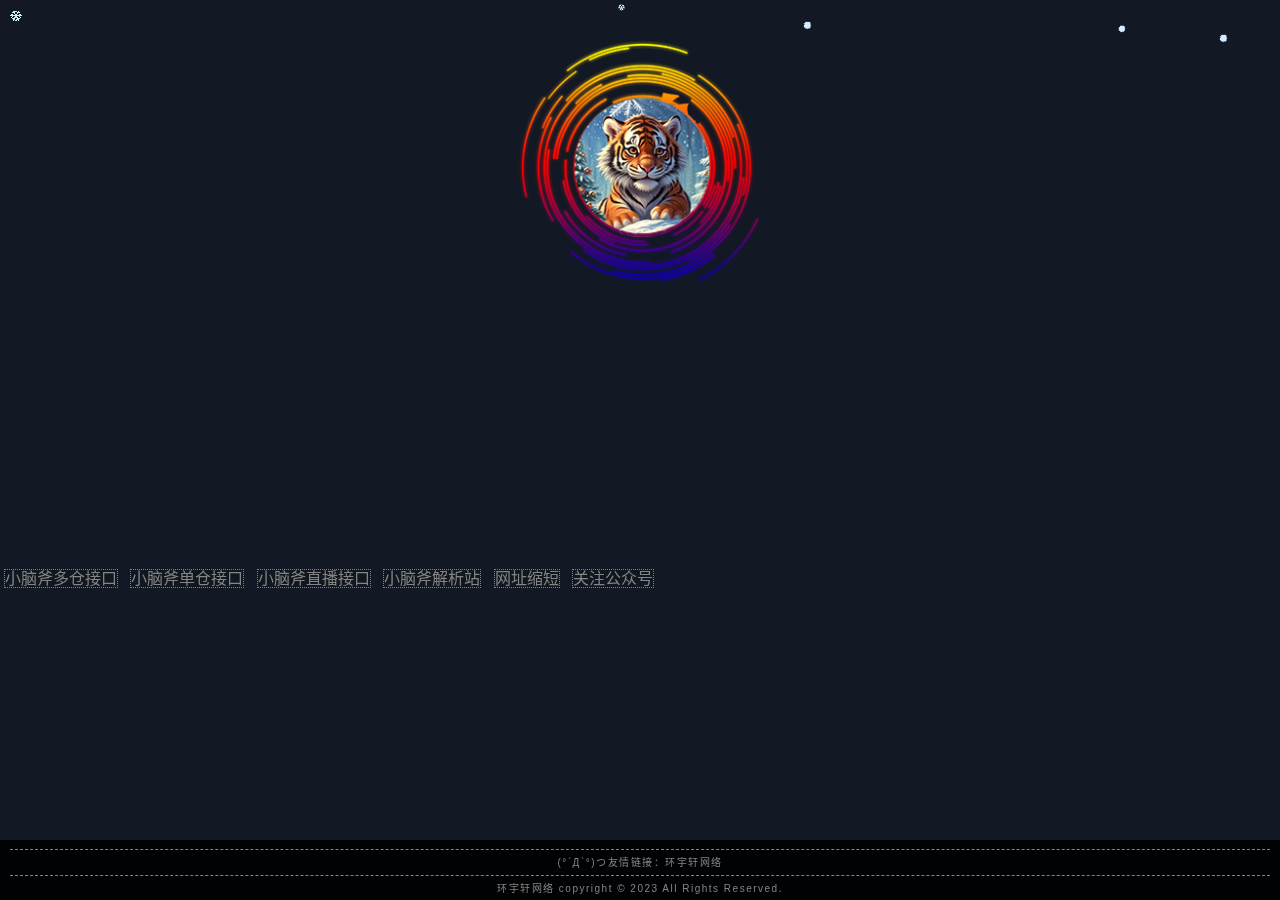
==== commit efb2b89a: "Update index.html" ====
--- a/index.html
+++ b/index.html
@@ -30,7 +30,7 @@
    <a href="https://gitee.com/hyxuan_admin/xnf/raw/master/xnfd.json" title="小脑斧多仓" class="button button-rounded button-plain button-small-caps button-border" target="_blank">小脑斧多仓接口</a>
   <a href="https://gitee.com/hyxuan_admin/xnf/raw/master/xnfx.json" title="脑斧单仓" class="button button-rounded button-plain button-small-caps button-border" target="_blank">小脑斧单仓接口</a>
   <a href="https://hyxuanit.github.io/zb/241005.txt" title="小脑斧直播" class="button button-rounded button-plain button-small-caps button-border"target="_blank" >小脑斧直播接口</a>
-  <a href="http://xnf.fh4u.org/jx/" title="小脑斧解析" class="button button-rounded button-plain button-small-caps button-border" target="_blank" >小脑斧解析站</a>
+  <a href="https://hyxuanit.github.io/jx/" title="小脑斧解析" class="button button-rounded button-plain button-small-caps button-border" target="_blank" >小脑斧解析站</a>
   <a href="https://wz.half.nyc.mn:8/" title="网址缩短" class="button button-rounded button-plain button-small-caps button-border" target="_blank" >网址缩短</a>
     <a href="http://www.hyxuan.top/static/file/wx.jpg" title="生成app" class="button button-rounded button-plain button-small-caps button-border" target="_blank" >关注公众号</a>
   </div>
@@ -80,4 +80,4 @@
 <script type="text/javascript">
 createSnow('src/', 60);
 </script>
-</html>+</html>
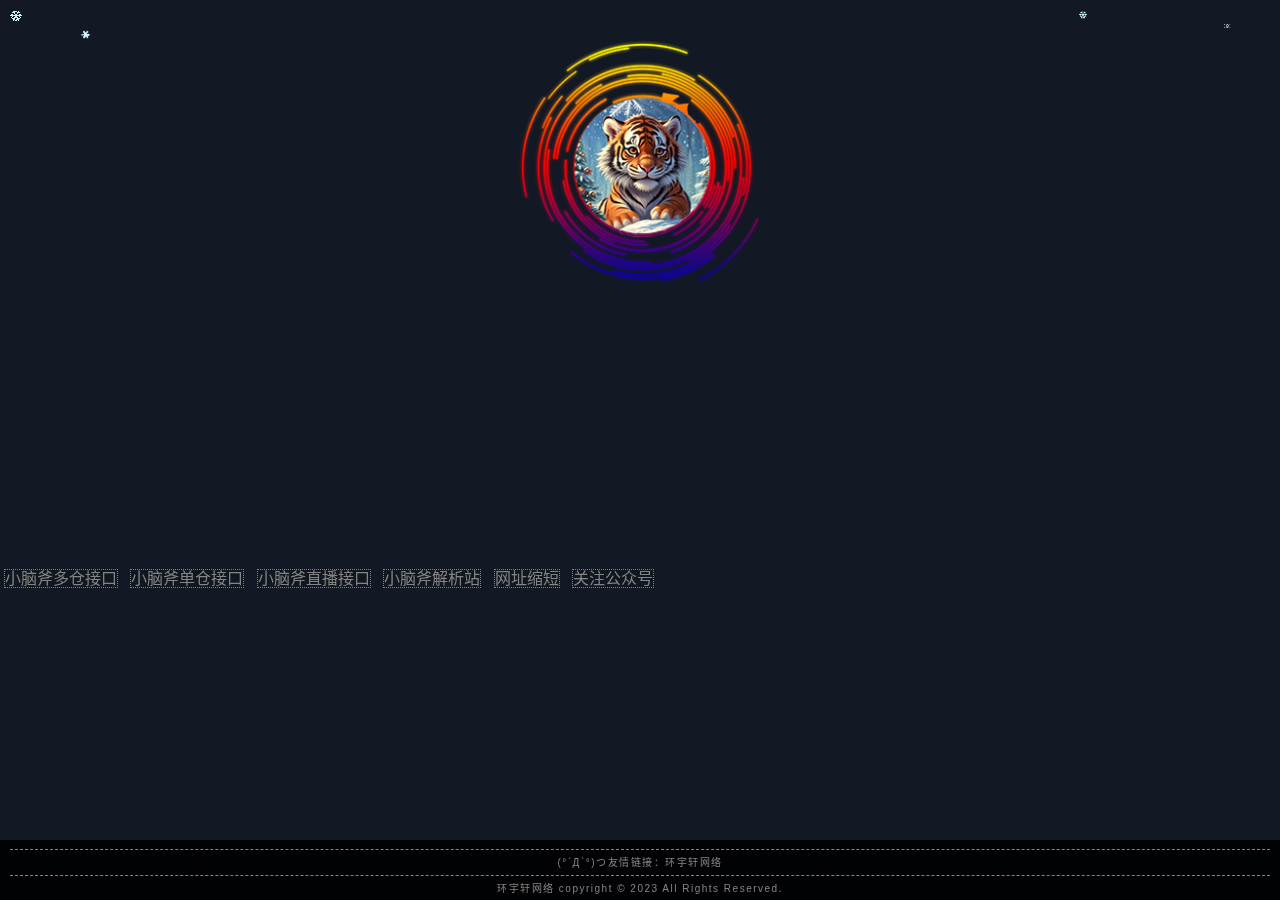
==== commit ed428873: "Update index.html" ====
--- a/index.html
+++ b/index.html
@@ -27,9 +27,9 @@
 <br class="top_hr_style01">
 </div><br><br>
 <div class="showcase-examples l-over l-center">
-   <a href="https://gitee.com/hyxuan_admin/xnf/raw/master/xnfd.json" title="小脑斧多仓" class="button button-rounded button-plain button-small-caps button-border" target="_blank">小脑斧多仓接口</a>
-  <a href="https://gitee.com/hyxuan_admin/xnf/raw/master/xnfx.json" title="脑斧单仓" class="button button-rounded button-plain button-small-caps button-border" target="_blank">小脑斧单仓接口</a>
-  <a href="https://hyxuanit.github.io/zb/241005.txt" title="小脑斧直播" class="button button-rounded button-plain button-small-caps button-border"target="_blank" >小脑斧直播接口</a>
+   <a href="https://6492.kstore.space/xnf/xnfd.json" title="小脑斧多仓" class="button button-rounded button-plain button-small-caps button-border" target="_blank">小脑斧多仓接口</a>
+  <a href="https://6492.kstore.space/xnf/xnf.json" title="脑斧单仓" class="button button-rounded button-plain button-small-caps button-border" target="_blank">小脑斧单仓接口</a>
+  <a href="https://6492.kstore.space/xnf/xnflive.txt" title="小脑斧直播" class="button button-rounded button-plain button-small-caps button-border"target="_blank" >小脑斧直播接口</a>
   <a href="https://hyxuanit.github.io/jx/" title="小脑斧解析" class="button button-rounded button-plain button-small-caps button-border" target="_blank" >小脑斧解析站</a>
   <a href="https://wz.half.nyc.mn:8/" title="网址缩短" class="button button-rounded button-plain button-small-caps button-border" target="_blank" >网址缩短</a>
     <a href="http://www.hyxuan.top/static/file/wx.jpg" title="生成app" class="button button-rounded button-plain button-small-caps button-border" target="_blank" >关注公众号</a>
@@ -39,7 +39,7 @@
 <footer id="top_footer">
 <span id="top_copyright">
 <hr class="top_hr_style02">
-(°ˊДˋ°)つ友情链接：<a href="https://www.7887887.xyz">环宇轩网络</a>
+(°ˊДˋ°)つ友情链接：<a href="https://www.hyxuan.top">环宇轩网络</a>
 <hr class="top_hr_style02">
 <a href="https://www.hyxuan.top">环宇轩网络</a> copyright © 2023 All Rights Reserved. <a href=""></a>
 </span>
